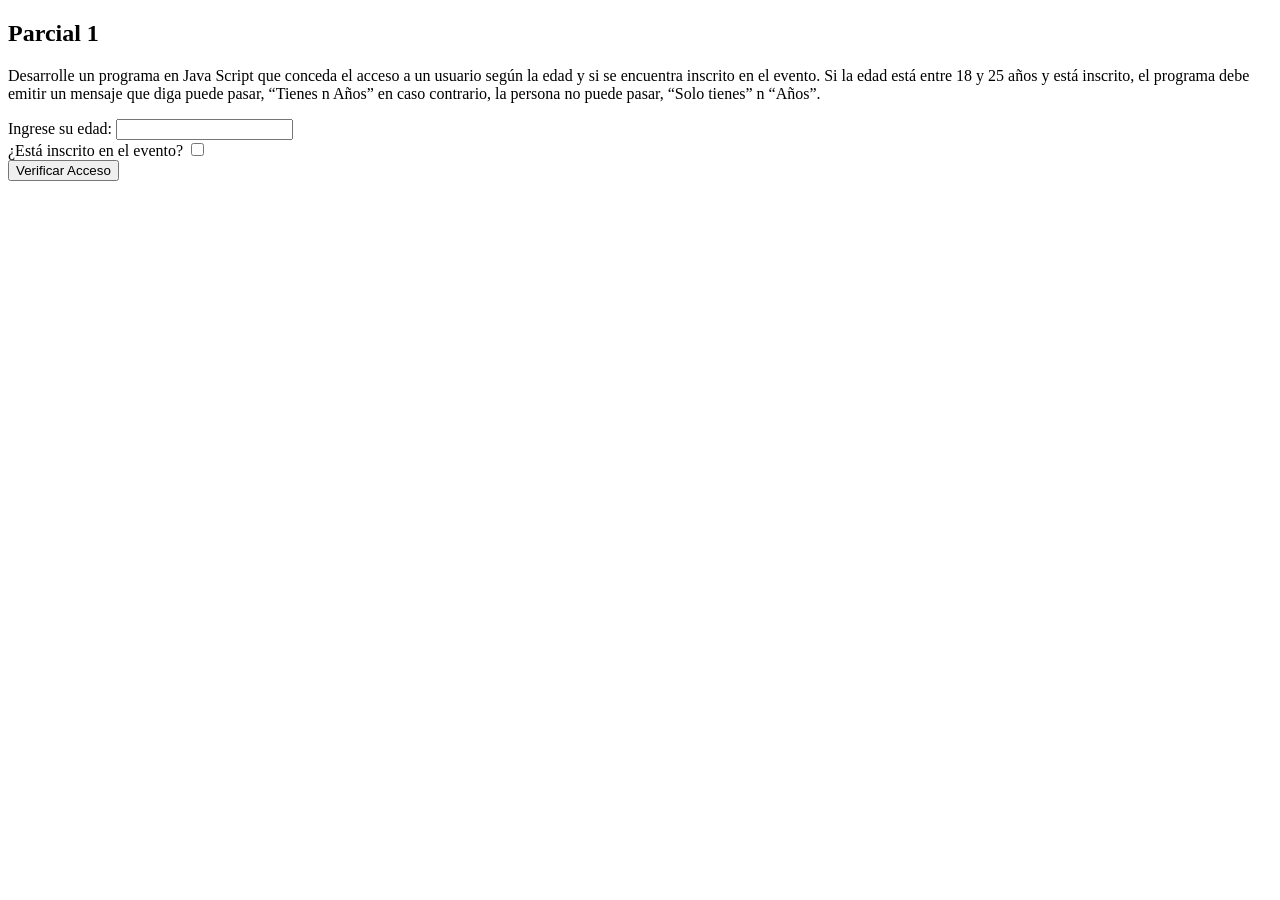
==== parciales/index.html @ 95c6b7c2 "18 de agosto" ====
<!DOCTYPE html>
<html lang="en">
<head>
    <meta charset="UTF-8">
    <meta name="viewport" content="width=device-width, initial-scale=1.0">
    <title>Document</title>
</head>
<body>
    <section>
        <h1>Parcial 1</h1>
        <p>Desarrolle un programa en Java Script que conceda el acceso a un usuario según la edad y si se encuentra inscrito en el evento. Si la edad está entre 18 y 25 años y está inscrito, el programa debe emitir un mensaje que diga puede pasar, “Tienes n Años” en caso contrario, la persona no puede pasar, “Solo tienes” n “Años”.</p>
        <div id="punto1">
            <label for="edad">Ingrese su edad:</label>
            <input type="number" id="edad" name="edad">
            <br>
            <label for="inscrito">¿Está inscrito en el evento?</label>
            <input type="checkbox" id="inscrito" name="inscrito">
            <br>
            <button onclick="verificarAcceso()">Verificar Acceso</button>
            <p id="resultado"></p>
        </div>
    </section>
    <script src="parcial_1.js" ></script>
</body>
</html>
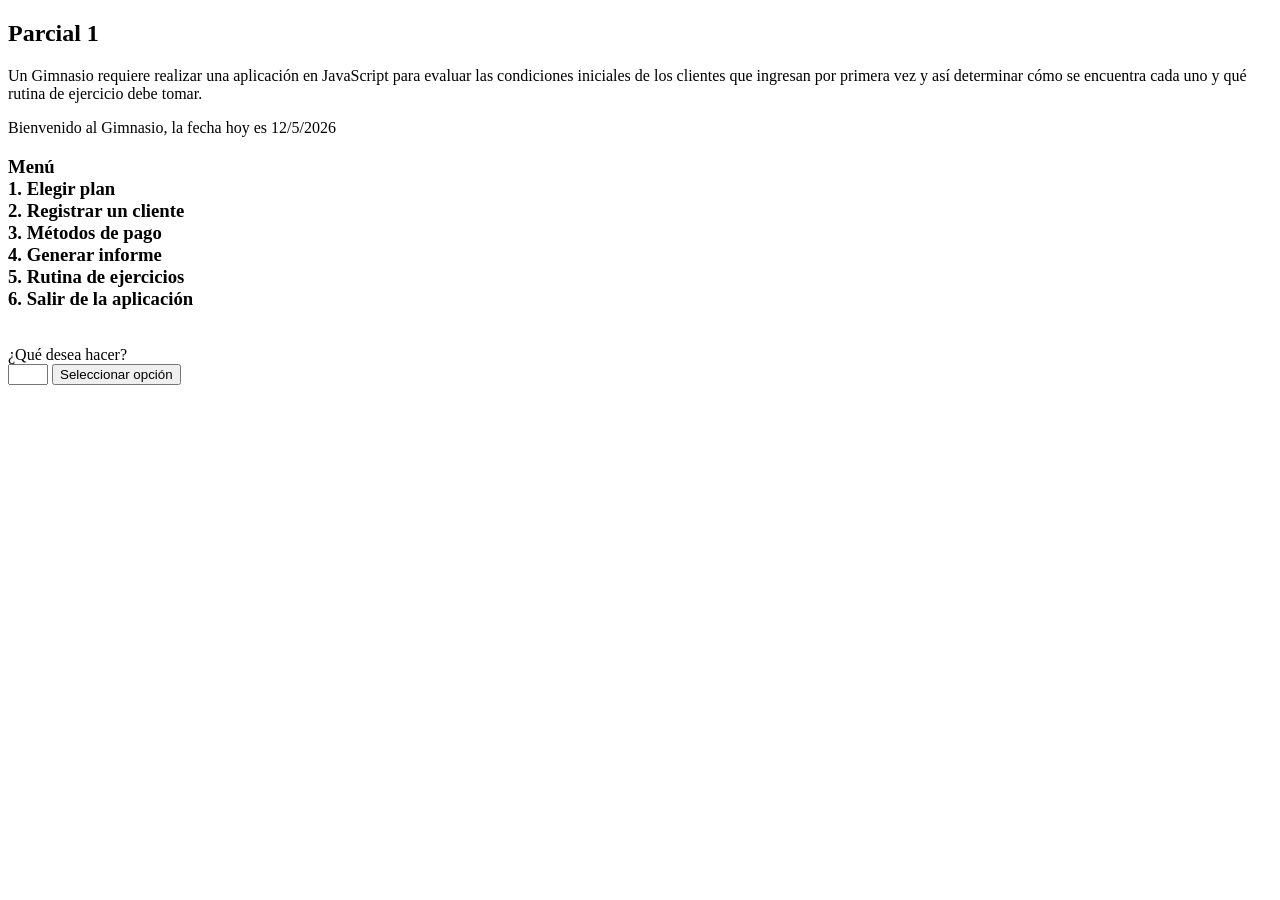
==== commit 3af1633b: "Version 20-8-2026" ====
--- a/parciales/index.html
+++ b/parciales/index.html
@@ -1,25 +1,37 @@
-<!DOCTYPE html>
-<html lang="en">
-<head>
-    <meta charset="UTF-8">
-    <meta name="viewport" content="width=device-width, initial-scale=1.0">
-    <title>Document</title>
-</head>
-<body>
+<!doctype html>
+<html lang="es">
+  <head>
+    <meta charset="UTF-8" />
+    <meta name="viewport" content="width=device-width, initial-scale=1.0" />
+    <title>Parcial Gimnasio</title>
+  </head>
+  <body>
     <section>
-        <h1>Parcial 1</h1>
-        <p>Desarrolle un programa en Java Script que conceda el acceso a un usuario según la edad y si se encuentra inscrito en el evento. Si la edad está entre 18 y 25 años y está inscrito, el programa debe emitir un mensaje que diga puede pasar, “Tienes n Años” en caso contrario, la persona no puede pasar, “Solo tienes” n “Años”.</p>
-        <div id="punto1">
-            <label for="edad">Ingrese su edad:</label>
-            <input type="number" id="edad" name="edad">
-            <br>
-            <label for="inscrito">¿Está inscrito en el evento?</label>
-            <input type="checkbox" id="inscrito" name="inscrito">
-            <br>
-            <button onclick="verificarAcceso()">Verificar Acceso</button>
-            <p id="resultado"></p>
-        </div>
+      <h1>Parcial 1</h1>
+      <p>
+        Un Gimnasio requiere realizar una aplicación en JavaScript para evaluar
+        las condiciones iniciales de los clientes que ingresan por primera vez y
+        así determinar cómo se encuentra cada uno y qué rutina de ejercicio debe
+        tomar.
+      </p>
+
+      <div id="punto1">
+        <p id="mensaje"></p>
+        <h3 id="menu"></h3>
+        <br />
+        <label for="opcion">¿Qué desea hacer?<br /></label>
+        <input type="number" id="opcion" name="opcion" min="1" max="6" />
+        <button onclick="menu()">Seleccionar opción</button>
+        <br />
+        <div id="resultado_seleccion"></div>
+        <p id="resultado_plan"></p>
+        <br />
+        <p id="resultado_cliente"></p>
+        <p id="resultado_cliente_final"></p>
+        <p id="opcionPago"></p>
+        <p id="volver"></p>
+      </div>
     </section>
-    <script src="parcial_1.js" ></script>
-</body>
-</html>+    <script src="parcial_1.js"></script>
+  </body>
+</html>
